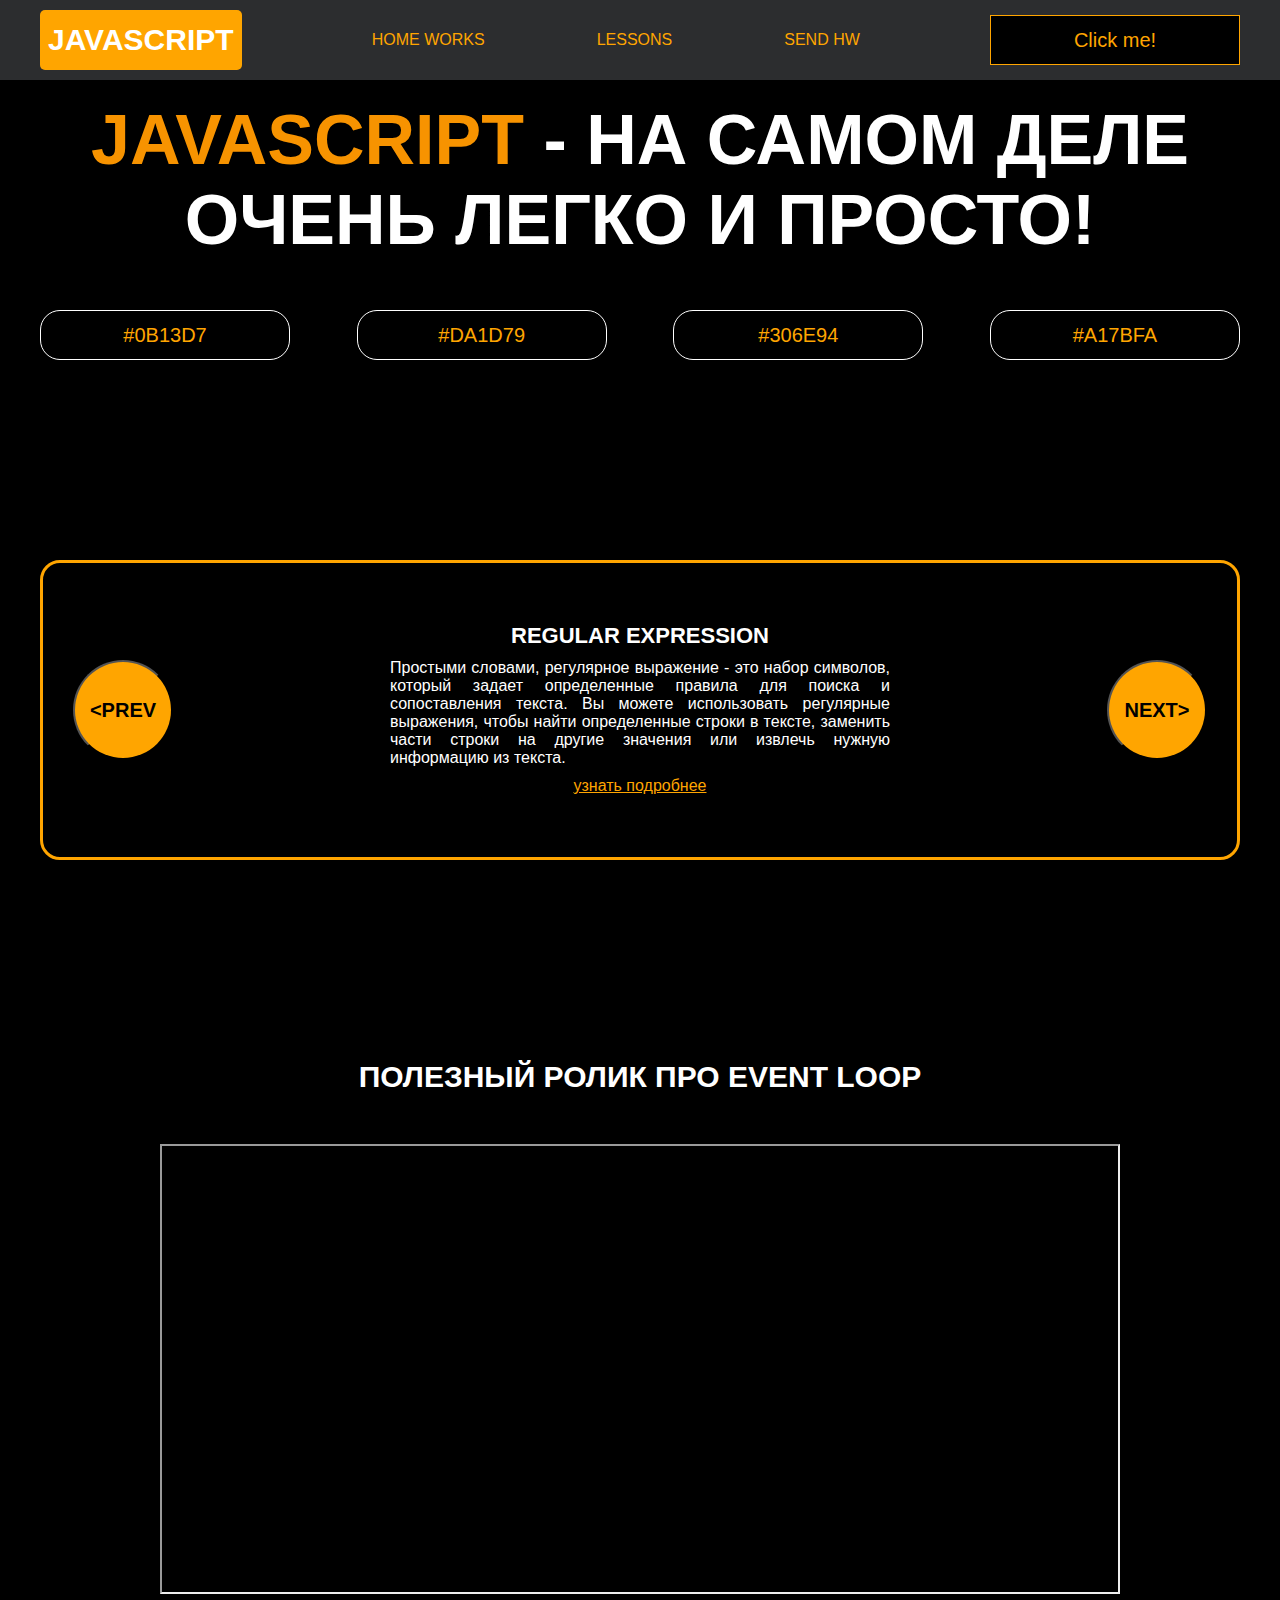
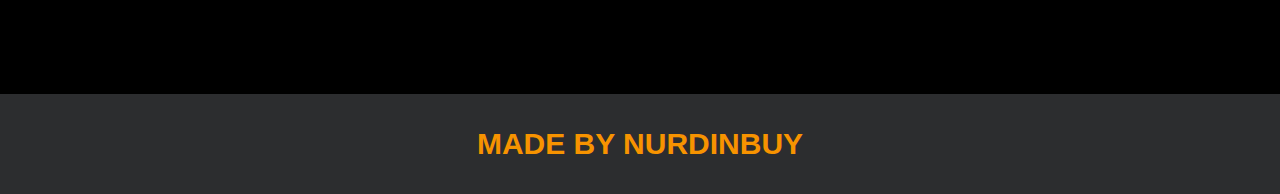
==== javascript-project/index.html @ 1e6aec7f "dz2" ====
<!DOCTYPE html>
<html lang="en">
<head>
    <meta charset="UTF-8">
    <title>Java Script</title>
    <link rel="stylesheet" href="css/style.css">
    <link rel="stylesheet" href="css/core.css">
</head>
<body>

<div class="wrapper">
    <div class="header">
        <div class="container">
            <div class="inner_header">
                <a href="index.html">
                    <div class="logotype">
                        <h2>JavaScript</h2>
                    </div>
                </a>
                <ul class="menu">
                    <li class="menu_link">
                        <a href="pages/home_works.html">Home Works</a>
                    </li>
                    <li class="menu_link">
                        <a href="pages/lessons.html">Lessons</a>
                    </li>
                    <li class="menu_link">
                        <a href="https://t.me/NurDinBuy16" target="_blank">Send hw</a>
                    </li>
                </ul>
                <button class="btn" id="btn-get">Click me!</button>
            </div>
        </div>
    </div>
    <div class="main_block">
        <div class="container">
            <div class="inner_main">
                <h1><strong id="js-color">JavaScript</strong> - на самом деле очень легко и просто!</h1>
                <div class="colors-buttons">
                    <button class="btn btn-color"></button>
                    <button class="btn btn-color"></button>
                    <button class="btn btn-color"></button>
                    <button class="btn btn-color"></button>
                </div>
            </div>
        </div>
    </div>
    <div class="slider_block">
        <div class="container">
            <div class="inner_slider">
                <div class="slider">
                    <button class="btn-slide" id="prev">&lt;prev</button>
                    <div class="slide active_slide">
                        <div class="slide_card">
                            <h3>regular expression</h3>
                            <p>Простыми словами, регулярное выражение - это набор символов, который задает определенные правила для поиска и сопоставления текста. Вы можете использовать регулярные выражения, чтобы найти определенные строки в тексте, заменить части строки на другие значения или извлечь нужную информацию из текста.</p>
                            <a href="https://developer.mozilla.org/ru/docs/Web/JavaScript/Guide/Regular_expressions" target="_blank">узнать подробнее</a>
                        </div>
                    </div>
                    <div class="slide">
                        <div class="slide_card">
                            <h3>recursion</h3>
                            <p>Простыми словами, рекурсия - это, когда функция делает повторяющиеся вызовы самой себя для решения задачи, пока не достигнет определенного условия выхода из рекурсии.</p>
                            <a href="https://learn.javascript.ru/recursion" target="_blank">узнать подробнее</a>
                        </div>
                    </div>
                    <div class="slide">
                        <div class="slide_card">
                            <h3>json</h3>
                            <p>Простыми словами, JSON - это способ представления данных в виде текста, чтобы они могли быть легко поняты и использованы различными программами. Он использует простые правила для описания объектов и массивов, а также для представления простых типов данных, таких как строки, числа, логические значения и т.д.</p>
                            <a href="https://developer.mozilla.org/ru/docs/Learn/JavaScript/Objects/JSON" target="_blank">узнать подробнее</a>
                        </div>
                    </div>
                    <div class="slide">
                        <div class="slide_card">
                            <h3>event loop</h3>
                            <p>Простыми словами, event loop похож на дежурного, который непрерывно проверяет, произошло ли какое-либо событие, и реагирует на него, когда оно происходит. Он имеет список задач, которые нужно выполнить, и он перебирает этот список событий одно за другим, обрабатывая каждое событие, когда оно наступает.</p>
                            <a href="https://highload.today/kak-ustroen-event-loop-v-javascript-parallelnaya-model-i-tsikl-sobytij/" target="_blank">узнать подробнее</a>
                        </div>
                    </div>
                    <button class="btn-slide" id="next">next&gt;</button>
                </div>
            </div>
        </div>
    </div>
    <div class="block_video">
        <div class="container">
            <h3>Полезный ролик про Event Loop</h3>
            <div class="inner_block_video">
                <iframe width="80%" height="450" src="https://www.youtube.com/embed/zDlg64fsQow" title="YouTube video player" frameborder="2" allow="autoplay; clipboard-write; encrypted-media; gyroscope; picture-in-picture; web-share" allowfullscreen></iframe>
            </div>
        </div>
    </div>
    <div class="footer">
        <div class="container">
            <a href="https://www.instagram.com/nurdinbuy/" target="_blank">
                <div class="inner_footer">
                    <h2>Made by NurDinBuy</h2>
                </div>
            </a>
        </div>
    </div>
</div>

<div class="modal">
    <div class="modal_dialog">
        <div class="modal_content">
            <form action="#">
                <div class="modal_close">&times;</div>
                <div class="modal_title">Мы свяжемся с вами как можно быстрее!</div>
                <input required placeholder="Ваше имя" name="full_name" type="text" class="modal_input">
                <input required placeholder="Ваш номер телефона" name="phone" type="phone" class="modal_input">
                <button class="btn btn_dark btn_min">Перезвонить мне</button>
            </form>
        </div>
    </div>
</div>

</body>
<script src="js/main.js"></script>
<script src="js/modal.js"></script>
</html>
---- javascript-project/css/style.css ----
/* HEADER */

.header {
    height: 80px;
    background: #2c2d2f;
    display: flex;
    align-items: center;
    width: 100%;
    position: fixed;
    top: 0;
    z-index: 2;
}

.inner_header {
    height: 100%;
    display: flex;
    align-items: center;
    justify-content: space-between;
}

/* LOGOTYPE */

.logotype {
    display: flex;
    align-items: center;
    justify-content: center;
    font-size: 22px;
    height: 60px;
    width: fit-content;
    background: orange;
    padding: 8px;
    color: white;
    border-radius: 5px;
    cursor: pointer;
}

/* HEADER MENU */

.menu {
    display: flex;
    justify-content: space-around;
    width: 600px;
}

.menu_link a {
    color: orange;
    text-transform: uppercase;
}

.menu_link a:hover {
    text-decoration: underline;
}

/* MAIN BLOCK */

.main_block {
    padding: 100px 0;
    background: black;
}

/* BUTTONS COLOR PICKER */

.colors-buttons {
    display: flex;
    justify-content: space-between;
    margin-top: 50px;
}

.btn-color {
    border-radius: 20px;
    border-color: white !important;
}

/* FOOTER */

.footer {
    background: #2c2d2f;
    width: 100%;
}

.inner_footer {
    display: flex;
    align-items: center;
    justify-content: center;
    height: 100px;
}

.footer h2 {
    text-transform: uppercase;
    color: #F79300;
    font-weight: 600;
}


/* SLIDER BLOCK */

.slider_block {
    padding: 100px 0;
    background: black;
}

.slider {
    position: relative;
    width: 100%;
    height: 300px;
    overflow: hidden;
    border: 3px solid orange;
    border-radius: 20px;
    display: flex;
    align-items: center;
    justify-content: space-between;
    padding: 0 30px;
}

.slide {
    position: absolute;
    top: 60px;
    left: 0;
    width: 100%;
    height: 100%;
    display: none;
    transition: opacity 0.5s ease-in-out;
}

.slide_card {
    color: white;
    margin: 0 auto;
    width: 500px;
    text-align: center;
}

.slide_card h3 {
    color: white;
    text-transform: uppercase;
    font-size: 22px;
}

.slide_card p {
    font-size: 16px;
    text-align: justify;
    margin: 10px 0;
}

.slide_card a {
    color: orange;
    text-decoration: underline;
}

.slide.active_slide {
    display: block;
}

/* VIDEO BLOCK */

.block_video {
    background: black;
    padding: 100px 0;
}

.inner_block_video {
    display: flex;
    justify-content: center;
    margin-top: 50px;
}

/* MODAL */

.modal {
    position: fixed;
    height: 100%;
    width: 100%;
    top: 0;
    left: 0;
    z-index: 2;
    background: rgba(0, 0, 0, 0.8);
    display: none;
}

.modal_dialog {
    max-width: 500px;
    margin: 150px auto;
}

.modal_content {
    position: relative;
    width: 100%;
    padding: 40px;
    background-color: black;
    border: 2px solid orange;
    border-radius: 4px;
    max-height: 80vh;
    overflow-y: auto;
}

.modal_content form {
    display: flex;
    flex-direction: column;
    align-items: center;
}

.modal_close {
    position: absolute;
    top: 8px;
    right: 14px;
    font-size: 30px;
    color: red;
    opacity: 0.5;
    font-weight: 700;
    border: none;
    background-color: transparent;
    cursor: pointer;
}

.modal_title {
    text-align: center;
    font-size: 22px;
    text-transform: uppercase;
    color: white;
}

.modal_input, .btn_min {
    width: 100% !important;
    margin-top: 10px;
}
---- javascript-project/css/core.css ----
* {
    margin: 0;
    padding: 0;
    box-sizing: border-box;
}

.container {
    width: 1200px;
    margin: 0 auto;
}

body {
    font-family: "Britannic Bold", sans-serif;
    background: #c2d0d0;
}

.btn {
    width: 250px;
    height: 50px;
    font-size: 20px;
    cursor: pointer;
    border: 1px solid orange;
    background: black;
    color: orange;
}

.btn:hover {
    background: #414349;
}

.btn:active {
    background: #56585D;
    border: 2px solid orange;
}

a {
    text-decoration: none;
}

li {
    list-style: none;
}

h1 {
    text-align: center;
    font-size: 70px;
    color: white;
    margin: 0 auto;
    text-transform: uppercase;
    font-weight: 600;
}

h2 {
    text-align: center;
    font-size: 30px;
    color: white;
    margin: 0 auto;
    text-transform: uppercase;
    font-weight: 600;
}

h3 {
    text-align: center;
    font-size: 30px;
    color: white;
    margin: 0 auto;
    text-transform: uppercase;
    font-weight: 600;
}

h4 {
    font-size: 24px;
    color: white;
    text-transform: uppercase;
    font-weight: 600;
}

strong {
    color: #F79300;
}

label {
    font-size: 24px;
    color: orange;
}

input {
    width: 350px;
    height: 50px;
    font-size: 20px;
    padding-left: 5px;
    color: orange;
    background: black;
    border: 2px solid orange;
}

.checker {
    color: white;
    font-size: 30px;
}

.btn-slide {
    display: block;
    width: 100px;
    height: 100px;
    background: orange;
    color: black;
    font-size: 20px;
    text-transform: uppercase;
    border-radius: 50%;
    font-weight: 800;
    z-index: 1;
}

.btn-slide:hover {
    background: #b68733 !important;
    cursor: pointer;
    color: white;
}
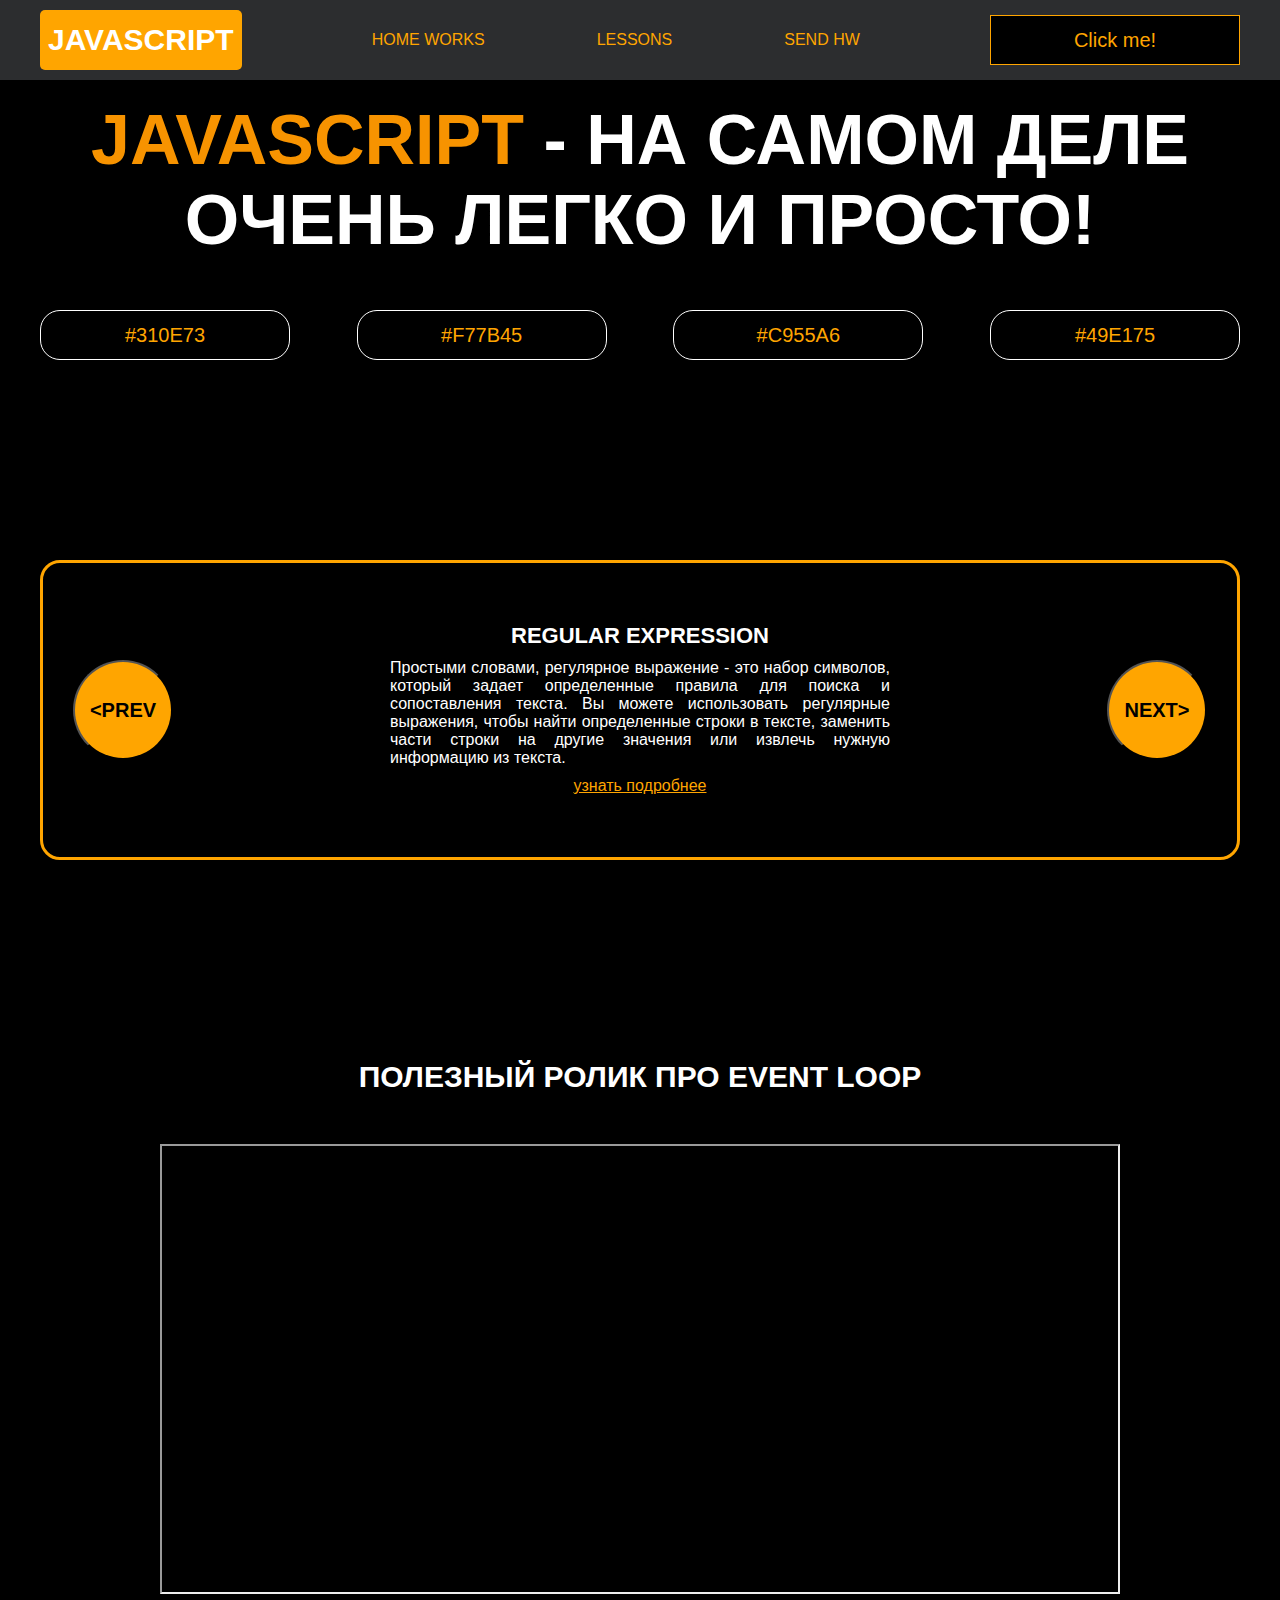
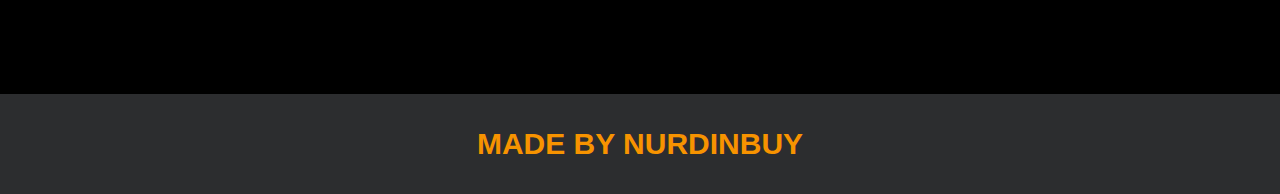
==== commit aa283ba7: "dz6" ====
--- a/javascript-project/index.html
+++ b/javascript-project/index.html
@@ -1,122 +1,122 @@
-<!DOCTYPE html>
-<html lang="en">
-<head>
-    <meta charset="UTF-8">
-    <title>Java Script</title>
-    <link rel="stylesheet" href="css/style.css">
-    <link rel="stylesheet" href="css/core.css">
-</head>
-<body>
-
-<div class="wrapper">
-    <div class="header">
-        <div class="container">
-            <div class="inner_header">
-                <a href="index.html">
-                    <div class="logotype">
-                        <h2>JavaScript</h2>
-                    </div>
-                </a>
-                <ul class="menu">
-                    <li class="menu_link">
-                        <a href="pages/home_works.html">Home Works</a>
-                    </li>
-                    <li class="menu_link">
-                        <a href="pages/lessons.html">Lessons</a>
-                    </li>
-                    <li class="menu_link">
-                        <a href="https://t.me/NurDinBuy16" target="_blank">Send hw</a>
-                    </li>
-                </ul>
-                <button class="btn" id="btn-get">Click me!</button>
-            </div>
-        </div>
-    </div>
-    <div class="main_block">
-        <div class="container">
-            <div class="inner_main">
-                <h1><strong id="js-color">JavaScript</strong> - на самом деле очень легко и просто!</h1>
-                <div class="colors-buttons">
-                    <button class="btn btn-color"></button>
-                    <button class="btn btn-color"></button>
-                    <button class="btn btn-color"></button>
-                    <button class="btn btn-color"></button>
-                </div>
-            </div>
-        </div>
-    </div>
-    <div class="slider_block">
-        <div class="container">
-            <div class="inner_slider">
-                <div class="slider">
-                    <button class="btn-slide" id="prev">&lt;prev</button>
-                    <div class="slide active_slide">
-                        <div class="slide_card">
-                            <h3>regular expression</h3>
-                            <p>Простыми словами, регулярное выражение - это набор символов, который задает определенные правила для поиска и сопоставления текста. Вы можете использовать регулярные выражения, чтобы найти определенные строки в тексте, заменить части строки на другие значения или извлечь нужную информацию из текста.</p>
-                            <a href="https://developer.mozilla.org/ru/docs/Web/JavaScript/Guide/Regular_expressions" target="_blank">узнать подробнее</a>
-                        </div>
-                    </div>
-                    <div class="slide">
-                        <div class="slide_card">
-                            <h3>recursion</h3>
-                            <p>Простыми словами, рекурсия - это, когда функция делает повторяющиеся вызовы самой себя для решения задачи, пока не достигнет определенного условия выхода из рекурсии.</p>
-                            <a href="https://learn.javascript.ru/recursion" target="_blank">узнать подробнее</a>
-                        </div>
-                    </div>
-                    <div class="slide">
-                        <div class="slide_card">
-                            <h3>json</h3>
-                            <p>Простыми словами, JSON - это способ представления данных в виде текста, чтобы они могли быть легко поняты и использованы различными программами. Он использует простые правила для описания объектов и массивов, а также для представления простых типов данных, таких как строки, числа, логические значения и т.д.</p>
-                            <a href="https://developer.mozilla.org/ru/docs/Learn/JavaScript/Objects/JSON" target="_blank">узнать подробнее</a>
-                        </div>
-                    </div>
-                    <div class="slide">
-                        <div class="slide_card">
-                            <h3>event loop</h3>
-                            <p>Простыми словами, event loop похож на дежурного, который непрерывно проверяет, произошло ли какое-либо событие, и реагирует на него, когда оно происходит. Он имеет список задач, которые нужно выполнить, и он перебирает этот список событий одно за другим, обрабатывая каждое событие, когда оно наступает.</p>
-                            <a href="https://highload.today/kak-ustroen-event-loop-v-javascript-parallelnaya-model-i-tsikl-sobytij/" target="_blank">узнать подробнее</a>
-                        </div>
-                    </div>
-                    <button class="btn-slide" id="next">next&gt;</button>
-                </div>
-            </div>
-        </div>
-    </div>
-    <div class="block_video">
-        <div class="container">
-            <h3>Полезный ролик про Event Loop</h3>
-            <div class="inner_block_video">
-                <iframe width="80%" height="450" src="https://www.youtube.com/embed/zDlg64fsQow" title="YouTube video player" frameborder="2" allow="autoplay; clipboard-write; encrypted-media; gyroscope; picture-in-picture; web-share" allowfullscreen></iframe>
-            </div>
-        </div>
-    </div>
-    <div class="footer">
-        <div class="container">
-            <a href="https://www.instagram.com/nurdinbuy/" target="_blank">
-                <div class="inner_footer">
-                    <h2>Made by NurDinBuy</h2>
-                </div>
-            </a>
-        </div>
-    </div>
-</div>
-
-<div class="modal">
-    <div class="modal_dialog">
-        <div class="modal_content">
-            <form action="#">
-                <div class="modal_close">&times;</div>
-                <div class="modal_title">Мы свяжемся с вами как можно быстрее!</div>
-                <input required placeholder="Ваше имя" name="full_name" type="text" class="modal_input">
-                <input required placeholder="Ваш номер телефона" name="phone" type="phone" class="modal_input">
-                <button class="btn btn_dark btn_min">Перезвонить мне</button>
-            </form>
-        </div>
-    </div>
-</div>
-
-</body>
-<script src="js/main.js"></script>
-<script src="js/modal.js"></script>
-</html>
+<!DOCTYPE html>
+<html lang="en">
+<head>
+    <meta charset="UTF-8">
+    <title>Java Script</title>
+    <link rel="stylesheet" href="css/style.css">
+    <link rel="stylesheet" href="css/core.css">
+</head>
+<body>
+
+<div class="wrapper">
+    <div class="header">
+        <div class="container">
+            <div class="inner_header">
+                <a href="index.html">
+                    <div class="logotype">
+                        <h2>JavaScript</h2>
+                    </div>
+                </a>
+                <ul class="menu">
+                    <li class="menu_link">
+                        <a href="pages/home_works.html">Home Works</a>
+                    </li>
+                    <li class="menu_link">
+                        <a href="pages/lessons.html">Lessons</a>
+                    </li>
+                    <li class="menu_link">
+                        <a href="https://t.me/NurDinBuy16" target="_blank">Send hw</a>
+                    </li>
+                </ul>
+                <button class="btn" id="btn-get">Click me!</button>
+            </div>
+        </div>
+    </div>
+    <div class="main_block">
+        <div class="container">
+            <div class="inner_main">
+                <h1><strong id="js-color">JavaScript</strong> - на самом деле очень легко и просто!</h1>
+                <div class="colors-buttons">
+                    <button class="btn btn-color"></button>
+                    <button class="btn btn-color"></button>
+                    <button class="btn btn-color"></button>
+                    <button class="btn btn-color"></button>
+                </div>
+            </div>
+        </div>
+    </div>
+    <div class="slider_block">
+        <div class="container">
+            <div class="inner_slider">
+                <div class="slider">
+                    <button class="btn-slide" id="prev">&lt;prev</button>
+                    <div class="slide active_slide">
+                        <div class="slide_card">
+                            <h3>regular expression</h3>
+                            <p>Простыми словами, регулярное выражение - это набор символов, который задает определенные правила для поиска и сопоставления текста. Вы можете использовать регулярные выражения, чтобы найти определенные строки в тексте, заменить части строки на другие значения или извлечь нужную информацию из текста.</p>
+                            <a href="https://developer.mozilla.org/ru/docs/Web/JavaScript/Guide/Regular_expressions" target="_blank">узнать подробнее</a>
+                        </div>
+                    </div>
+                    <div class="slide">
+                        <div class="slide_card">
+                            <h3>recursion</h3>
+                            <p>Простыми словами, рекурсия - это, когда функция делает повторяющиеся вызовы самой себя для решения задачи, пока не достигнет определенного условия выхода из рекурсии.</p>
+                            <a href="https://learn.javascript.ru/recursion" target="_blank">узнать подробнее</a>
+                        </div>
+                    </div>
+                    <div class="slide">
+                        <div class="slide_card">
+                            <h3>json</h3>
+                            <p>Простыми словами, JSON - это способ представления данных в виде текста, чтобы они могли быть легко поняты и использованы различными программами. Он использует простые правила для описания объектов и массивов, а также для представления простых типов данных, таких как строки, числа, логические значения и т.д.</p>
+                            <a href="https://developer.mozilla.org/ru/docs/Learn/JavaScript/Objects/JSON" target="_blank">узнать подробнее</a>
+                        </div>
+                    </div>
+                    <div class="slide">
+                        <div class="slide_card">
+                            <h3>event loop</h3>
+                            <p>Простыми словами, event loop похож на дежурного, который непрерывно проверяет, произошло ли какое-либо событие, и реагирует на него, когда оно происходит. Он имеет список задач, которые нужно выполнить, и он перебирает этот список событий одно за другим, обрабатывая каждое событие, когда оно наступает.</p>
+                            <a href="https://highload.today/kak-ustroen-event-loop-v-javascript-parallelnaya-model-i-tsikl-sobytij/" target="_blank">узнать подробнее</a>
+                        </div>
+                    </div>
+                    <button class="btn-slide" id="next">next&gt;</button>
+                </div>
+            </div>
+        </div>
+    </div>
+    <div class="block_video">
+        <div class="container">
+            <h3>Полезный ролик про Event Loop</h3>
+            <div class="inner_block_video">
+                <iframe width="80%" height="450" src="https://www.youtube.com/embed/zDlg64fsQow" title="YouTube video player" frameborder="2" allow="autoplay; clipboard-write; encrypted-media; gyroscope; picture-in-picture; web-share" allowfullscreen></iframe>
+            </div>
+        </div>
+    </div>
+    <div class="footer">
+        <div class="container">
+            <a href="https://www.instagram.com/nurdinbuy/" target="_blank">
+                <div class="inner_footer">
+                    <h2>Made by NurDinBuy</h2>
+                </div>
+            </a>
+        </div>
+    </div>
+</div>
+
+<div class="modal">
+    <div class="modal_dialog">
+        <div class="modal_content">
+            <form action="#">
+                <div class="modal_close">&times;</div>
+                <div class="modal_title">Мы свяжемся с вами как можно быстрее!</div>
+                <input required placeholder="Ваше имя" name="full_name" type="text" class="modal_input">
+                <input required placeholder="Ваш номер телефона" name="phone" type="phone" class="modal_input">
+                <button class="btn btn_dark btn_min">Перезвонить мне</button>
+            </form>
+        </div>
+    </div>
+</div>
+
+</body>
+<script src="js/main.js"></script>
+<script src="js/modal.js"></script>
+</html>
--- a/javascript-project/css/style.css
+++ b/javascript-project/css/style.css
@@ -1,224 +1,225 @@
-/* HEADER */
-
-.header {
-    height: 80px;
-    background: #2c2d2f;
-    display: flex;
-    align-items: center;
-    width: 100%;
-    position: fixed;
-    top: 0;
-    z-index: 2;
-}
-
-.inner_header {
-    height: 100%;
-    display: flex;
-    align-items: center;
-    justify-content: space-between;
-}
-
-/* LOGOTYPE */
-
-.logotype {
-    display: flex;
-    align-items: center;
-    justify-content: center;
-    font-size: 22px;
-    height: 60px;
-    width: fit-content;
-    background: orange;
-    padding: 8px;
-    color: white;
-    border-radius: 5px;
-    cursor: pointer;
-}
-
-/* HEADER MENU */
-
-.menu {
-    display: flex;
-    justify-content: space-around;
-    width: 600px;
-}
-
-.menu_link a {
-    color: orange;
-    text-transform: uppercase;
-}
-
-.menu_link a:hover {
-    text-decoration: underline;
-}
-
-/* MAIN BLOCK */
-
-.main_block {
-    padding: 100px 0;
-    background: black;
-}
-
-/* BUTTONS COLOR PICKER */
-
-.colors-buttons {
-    display: flex;
-    justify-content: space-between;
-    margin-top: 50px;
-}
-
-.btn-color {
-    border-radius: 20px;
-    border-color: white !important;
-}
-
-/* FOOTER */
-
-.footer {
-    background: #2c2d2f;
-    width: 100%;
-}
-
-.inner_footer {
-    display: flex;
-    align-items: center;
-    justify-content: center;
-    height: 100px;
-}
-
-.footer h2 {
-    text-transform: uppercase;
-    color: #F79300;
-    font-weight: 600;
-}
-
-
-/* SLIDER BLOCK */
-
-.slider_block {
-    padding: 100px 0;
-    background: black;
-}
-
-.slider {
-    position: relative;
-    width: 100%;
-    height: 300px;
-    overflow: hidden;
-    border: 3px solid orange;
-    border-radius: 20px;
-    display: flex;
-    align-items: center;
-    justify-content: space-between;
-    padding: 0 30px;
-}
-
-.slide {
-    position: absolute;
-    top: 60px;
-    left: 0;
-    width: 100%;
-    height: 100%;
-    display: none;
-    transition: opacity 0.5s ease-in-out;
-}
-
-.slide_card {
-    color: white;
-    margin: 0 auto;
-    width: 500px;
-    text-align: center;
-}
-
-.slide_card h3 {
-    color: white;
-    text-transform: uppercase;
-    font-size: 22px;
-}
-
-.slide_card p {
-    font-size: 16px;
-    text-align: justify;
-    margin: 10px 0;
-}
-
-.slide_card a {
-    color: orange;
-    text-decoration: underline;
-}
-
-.slide.active_slide {
-    display: block;
-}
-
-/* VIDEO BLOCK */
-
-.block_video {
-    background: black;
-    padding: 100px 0;
-}
-
-.inner_block_video {
-    display: flex;
-    justify-content: center;
-    margin-top: 50px;
-}
-
-/* MODAL */
-
-.modal {
-    position: fixed;
-    height: 100%;
-    width: 100%;
-    top: 0;
-    left: 0;
-    z-index: 2;
-    background: rgba(0, 0, 0, 0.8);
-    display: none;
-}
-
-.modal_dialog {
-    max-width: 500px;
-    margin: 150px auto;
-}
-
-.modal_content {
-    position: relative;
-    width: 100%;
-    padding: 40px;
-    background-color: black;
-    border: 2px solid orange;
-    border-radius: 4px;
-    max-height: 80vh;
-    overflow-y: auto;
-}
-
-.modal_content form {
-    display: flex;
-    flex-direction: column;
-    align-items: center;
-}
-
-.modal_close {
-    position: absolute;
-    top: 8px;
-    right: 14px;
-    font-size: 30px;
-    color: red;
-    opacity: 0.5;
-    font-weight: 700;
-    border: none;
-    background-color: transparent;
-    cursor: pointer;
-}
-
-.modal_title {
-    text-align: center;
-    font-size: 22px;
-    text-transform: uppercase;
-    color: white;
-}
-
-.modal_input, .btn_min {
-    width: 100% !important;
-    margin-top: 10px;
-}
+/* HEADER */
+
+.header {
+    height: 80px;
+    background: #2c2d2f;
+    display: flex;
+    align-items: center;
+    width: 100%;
+    position: fixed;
+    top: 0;
+    z-index: 2;
+}
+
+.inner_header {
+    height: 100%;
+    display: flex;
+    align-items: center;
+    justify-content: space-between;
+}
+
+/* LOGOTYPE */
+
+.logotype {
+    display: flex;
+    align-items: center;
+    justify-content: center;
+    font-size: 22px;
+    height: 60px;
+    width: fit-content;
+    background: orange;
+    padding: 8px;
+    color: white;
+    border-radius: 5px;
+    cursor: pointer;
+}
+
+/* HEADER MENU */
+
+.menu {
+    display: flex;
+    justify-content: space-around;
+    width: 600px;
+}
+
+.menu_link a {
+    color: orange;
+    text-transform: uppercase;
+}
+
+.menu_link a:hover {
+    text-decoration: underline;
+}
+
+/* MAIN BLOCK */
+
+.main_block {
+    padding: 100px 0;
+    background: black;
+}
+
+/* BUTTONS COLOR PICKER */
+
+.colors-buttons {
+    display: flex;
+    justify-content: space-between;
+    margin-top: 50px;
+}
+
+.btn-color {
+    border-radius: 20px;
+    border-color: white !important;
+}
+
+/* FOOTER */
+
+.footer {
+    background: #2c2d2f;
+    width: 100%;
+}
+
+.inner_footer {
+    display: flex;
+    align-items: center;
+    justify-content: center;
+    height: 100px;
+}
+
+.footer h2 {
+    text-transform: uppercase;
+    color: #F79300;
+    font-weight: 600;
+}
+
+
+/* SLIDER BLOCK */
+
+.slider_block {
+    padding: 100px 0;
+    background: black;
+}
+
+.slider {
+    position: relative;
+    width: 100%;
+    height: 300px;
+    overflow: hidden;
+    border: 3px solid orange;
+    border-radius: 20px;
+    display: flex;
+    align-items: center;
+    justify-content: space-between;
+    padding: 0 30px;
+}
+
+.slide {
+    position: absolute;
+    top: 60px;
+    left: 0;
+    width: 100%;
+    height: 100%;
+    display: none;
+    transition: opacity 0.5s ease-in-out;
+}
+
+.slide_card {
+    color: white;
+    margin: 0 auto;
+    width: 500px;
+    text-align: center;
+}
+
+.slide_card h3 {
+    color: white;
+    text-transform: uppercase;
+    font-size: 22px;
+}
+
+.slide_card p {
+    font-size: 16px;
+    text-align: justify;
+    margin: 10px 0;
+}
+
+.slide_card a {
+    color: orange;
+    text-decoration: underline;
+}
+
+.slide.active_slide {
+    display: block;
+}
+
+/* VIDEO BLOCK */
+
+.block_video {
+    background: black;
+    padding: 100px 0;
+}
+
+.inner_block_video {
+    display: flex;
+    justify-content: center;
+    margin-top: 50px;
+}
+
+/* MODAL */
+
+.modal {
+    position: fixed;
+    height: 100%;
+    width: 100%;
+    top: 0;
+    left: 0;
+    z-index: 2;
+    background: rgba(9, 9, 9, 0.8);
+    display: none;
+    transition: 1s;
+}
+
+.modal_dialog {
+    max-width: 500px;
+    margin: 150px auto;
+}
+
+.modal_content {
+    position: relative;
+    width: 100%;
+    padding: 40px;
+    background-color: black;
+    border: 2px solid orange;
+    border-radius: 4px;
+    max-height: 80vh;
+    overflow-y: auto;
+}
+
+.modal_content form {
+    display: flex;
+    flex-direction: column;
+    align-items: center;
+}
+
+.modal_close {
+    position: absolute;
+    top: 8px;
+    right: 14px;
+    font-size: 30px;
+    color: red;
+    opacity: 0.5;
+    font-weight: 700;
+    border: none;
+    background-color: transparent;
+    cursor: pointer;
+}
+
+.modal_title {
+    text-align: center;
+    font-size: 22px;
+    text-transform: uppercase;
+    color: white;
+}
+
+.modal_input, .btn_min {
+    width: 100% !important;
+    margin-top: 10px;
+}
--- a/javascript-project/css/core.css
+++ b/javascript-project/css/core.css
@@ -1,120 +1,120 @@
-* {
-    margin: 0;
-    padding: 0;
-    box-sizing: border-box;
-}
-
-.container {
-    width: 1200px;
-    margin: 0 auto;
-}
-
-body {
-    font-family: "Britannic Bold", sans-serif;
-    background: #c2d0d0;
-}
-
-.btn {
-    width: 250px;
-    height: 50px;
-    font-size: 20px;
-    cursor: pointer;
-    border: 1px solid orange;
-    background: black;
-    color: orange;
-}
-
-.btn:hover {
-    background: #414349;
-}
-
-.btn:active {
-    background: #56585D;
-    border: 2px solid orange;
-}
-
-a {
-    text-decoration: none;
-}
-
-li {
-    list-style: none;
-}
-
-h1 {
-    text-align: center;
-    font-size: 70px;
-    color: white;
-    margin: 0 auto;
-    text-transform: uppercase;
-    font-weight: 600;
-}
-
-h2 {
-    text-align: center;
-    font-size: 30px;
-    color: white;
-    margin: 0 auto;
-    text-transform: uppercase;
-    font-weight: 600;
-}
-
-h3 {
-    text-align: center;
-    font-size: 30px;
-    color: white;
-    margin: 0 auto;
-    text-transform: uppercase;
-    font-weight: 600;
-}
-
-h4 {
-    font-size: 24px;
-    color: white;
-    text-transform: uppercase;
-    font-weight: 600;
-}
-
-strong {
-    color: #F79300;
-}
-
-label {
-    font-size: 24px;
-    color: orange;
-}
-
-input {
-    width: 350px;
-    height: 50px;
-    font-size: 20px;
-    padding-left: 5px;
-    color: orange;
-    background: black;
-    border: 2px solid orange;
-}
-
-.checker {
-    color: white;
-    font-size: 30px;
-}
-
-.btn-slide {
-    display: block;
-    width: 100px;
-    height: 100px;
-    background: orange;
-    color: black;
-    font-size: 20px;
-    text-transform: uppercase;
-    border-radius: 50%;
-    font-weight: 800;
-    z-index: 1;
-}
-
-.btn-slide:hover {
-    background: #b68733 !important;
-    cursor: pointer;
-    color: white;
-}
-
+* {
+    margin: 0;
+    padding: 0;
+    box-sizing: border-box;
+}
+
+.container {
+    width: 1200px;
+    margin: 0 auto;
+}
+
+body {
+    font-family: "Britannic Bold", sans-serif;
+    background: #c2d0d0;
+}
+
+.btn {
+    width: 250px;
+    height: 50px;
+    font-size: 20px;
+    cursor: pointer;
+    border: 1px solid orange;
+    background: black;
+    color: orange;
+}
+
+.btn:hover {
+    background: #414349;
+}
+
+.btn:active {
+    background: #56585D;
+    border: 2px solid orange;
+}
+
+a {
+    text-decoration: none;
+}
+
+li {
+    list-style: none;
+}
+
+h1 {
+    text-align: center;
+    font-size: 70px;
+    color: white;
+    margin: 0 auto;
+    text-transform: uppercase;
+    font-weight: 600;
+}
+
+h2 {
+    text-align: center;
+    font-size: 30px;
+    color: white;
+    margin: 0 auto;
+    text-transform: uppercase;
+    font-weight: 600;
+}
+
+h3 {
+    text-align: center;
+    font-size: 30px;
+    color: white;
+    margin: 0 auto;
+    text-transform: uppercase;
+    font-weight: 600;
+}
+
+h4 {
+    font-size: 24px;
+    color: white;
+    text-transform: uppercase;
+    font-weight: 600;
+}
+
+strong {
+    color: #F79300;
+}
+
+label {
+    font-size: 24px;
+    color: orange;
+}
+
+input {
+    width: 350px;
+    height: 50px;
+    font-size: 20px;
+    padding-left: 5px;
+    color: orange;
+    background: black;
+    border: 2px solid orange;
+}
+
+.checker {
+    color: white;
+    font-size: 30px;
+}
+
+.btn-slide {
+    display: block;
+    width: 100px;
+    height: 100px;
+    background: orange;
+    color: black;
+    font-size: 20px;
+    text-transform: uppercase;
+    border-radius: 50%;
+    font-weight: 800;
+    z-index: 1;
+}
+
+.btn-slide:hover {
+    background: #b68733 !important;
+    cursor: pointer;
+    color: white;
+}
+
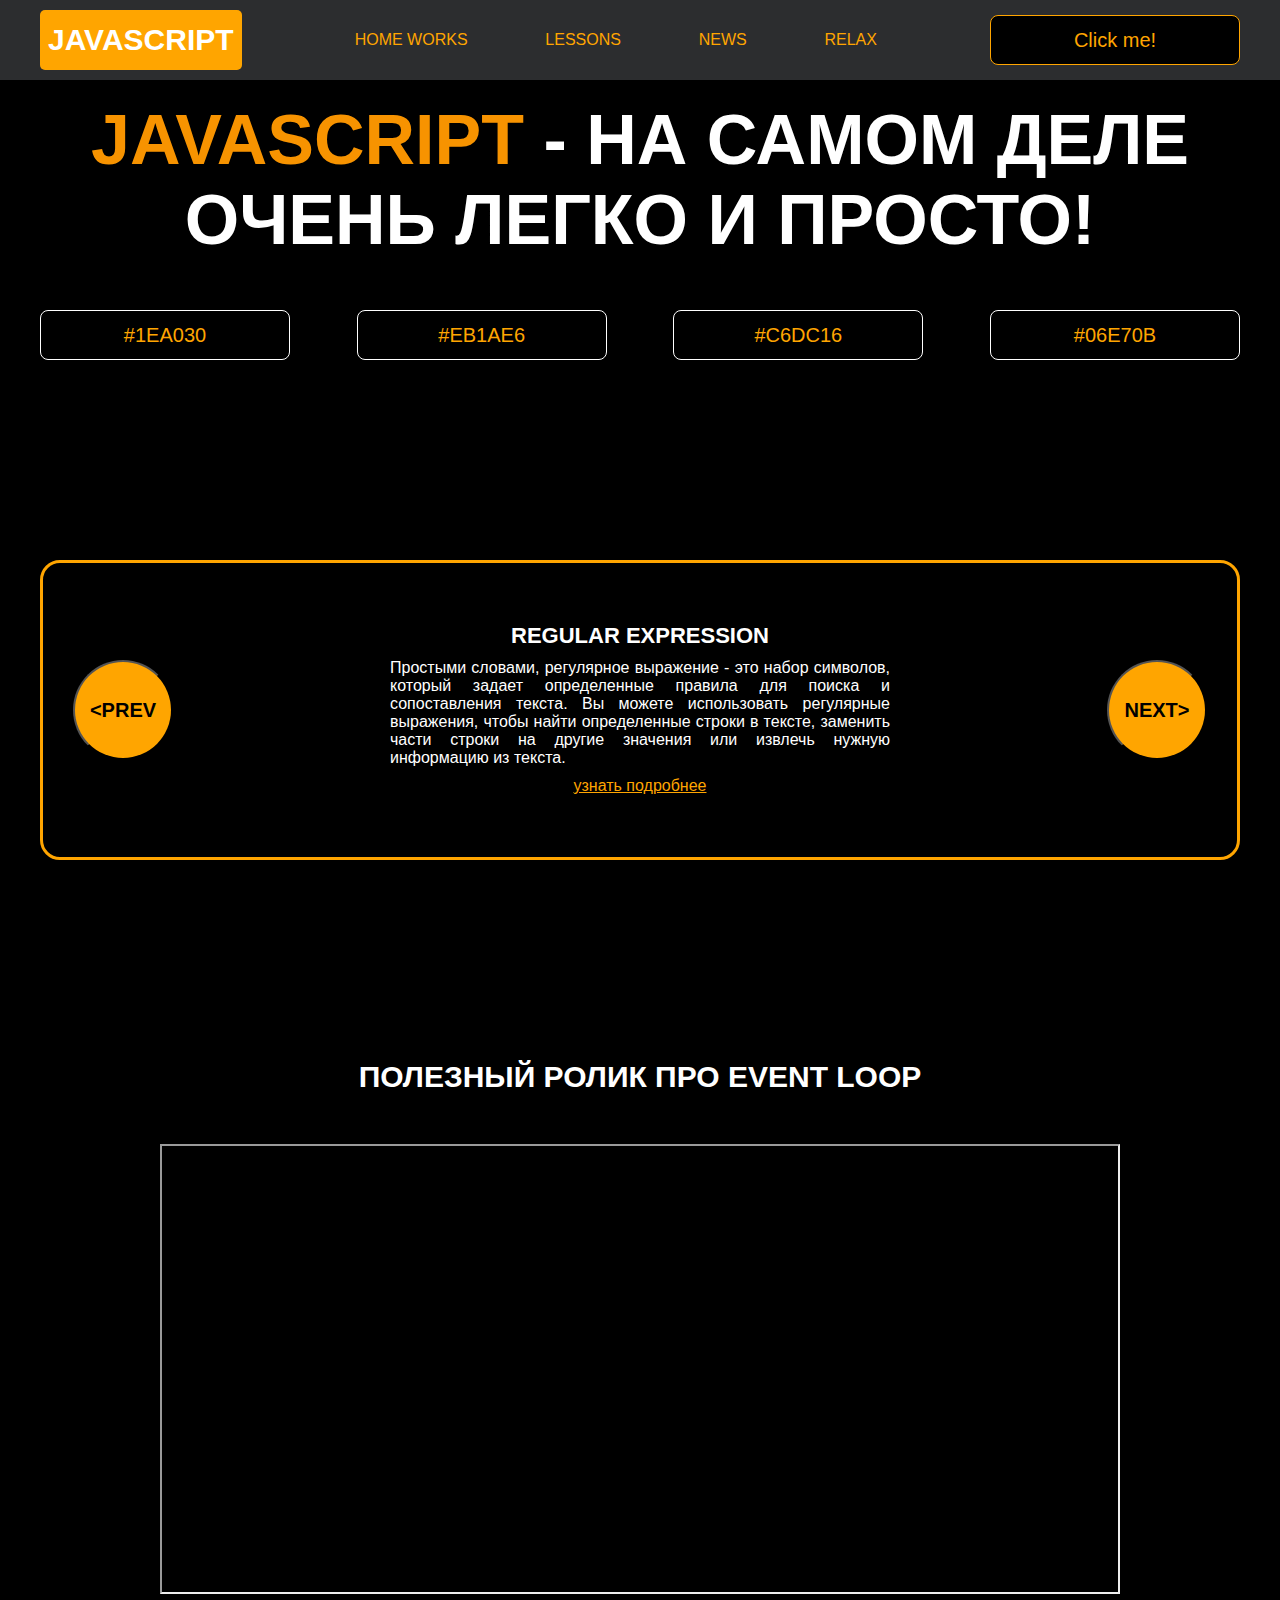
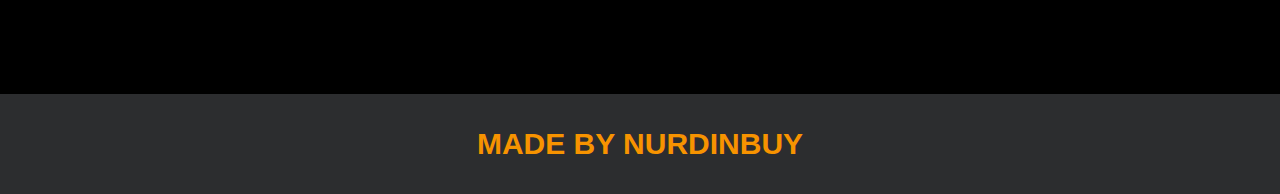
==== commit 7a8fc44c: "DZ7" ====
--- a/javascript-project/index.html
+++ b/javascript-project/index.html
@@ -25,7 +25,10 @@
                         <a href="pages/lessons.html">Lessons</a>
                     </li>
                     <li class="menu_link">
-                        <a href="https://t.me/NurDinBuy16" target="_blank">Send hw</a>
+                        <a href="pages/news.html">News</a>
+                    </li>
+                    <li class="menu_link">
+                        <a href="../pages/relax.html">Relax</a>
                     </li>
                 </ul>
                 <button class="btn" id="btn-get">Click me!</button>
--- a/javascript-project/css/core.css
+++ b/javascript-project/css/core.css
@@ -19,9 +19,10 @@
     height: 50px;
     font-size: 20px;
     cursor: pointer;
-    border: 1px solid orange;
+    border: 1px solid var(--orange);
     background: black;
-    color: orange;
+    color: var(--orange);
+    border-radius: 8px;
 }
 
 .btn:hover {
@@ -30,7 +31,7 @@
 
 .btn:active {
     background: #56585D;
-    border: 2px solid orange;
+    border: 2px solid var(--orange);
 }
 
 a {
@@ -81,7 +82,7 @@
 
 label {
     font-size: 24px;
-    color: orange;
+    color: var(--orange);
 }
 
 input {
@@ -89,9 +90,9 @@
     height: 50px;
     font-size: 20px;
     padding-left: 5px;
-    color: orange;
+    color: var(--orange);
     background: black;
-    border: 2px solid orange;
+    border: 2px solid var(--orange);
 }
 
 .checker {
@@ -103,7 +104,7 @@
     display: block;
     width: 100px;
     height: 100px;
-    background: orange;
+    background: var(--orange);
     color: black;
     font-size: 20px;
     text-transform: uppercase;
@@ -118,3 +119,6 @@
     color: white;
 }
 
+:root {
+    --orange: orange
+}